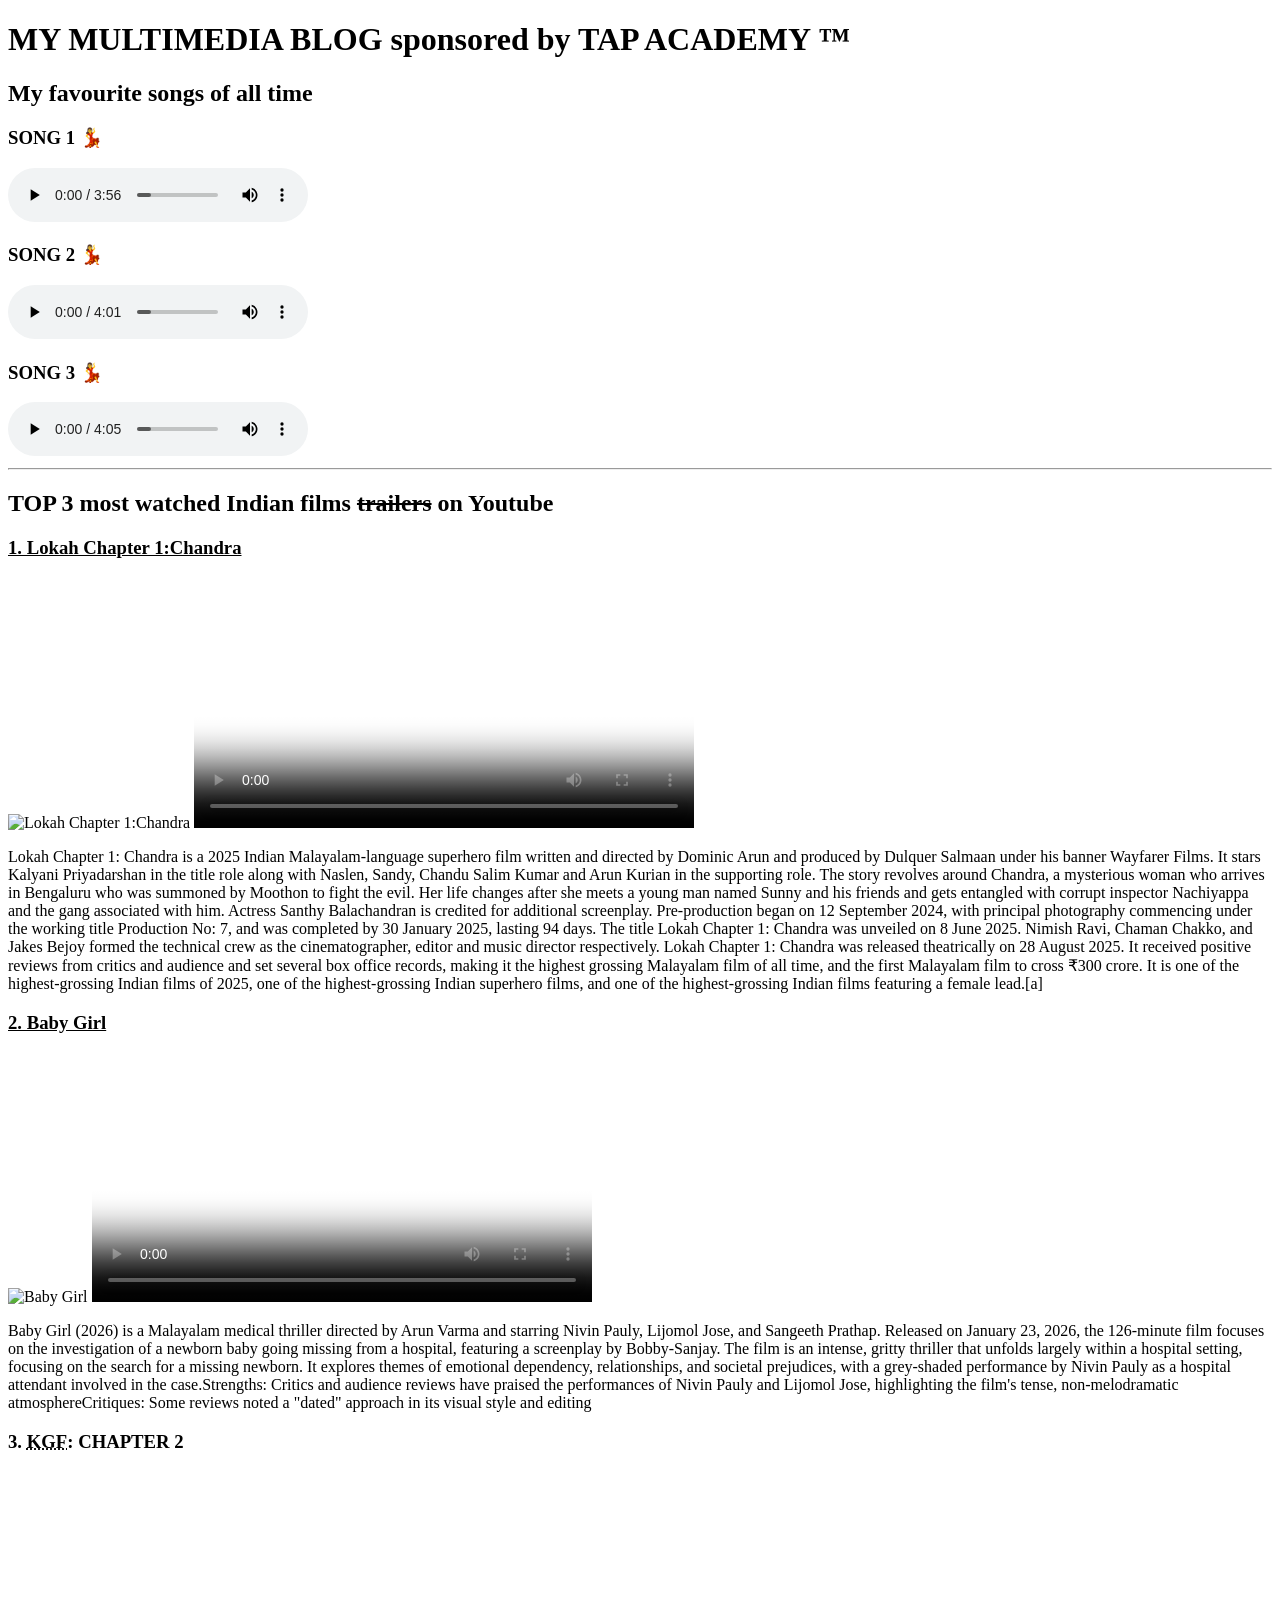
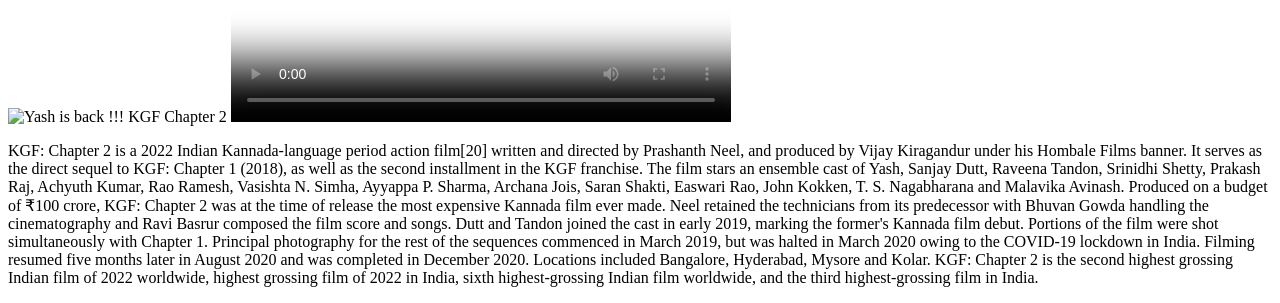
==== final-html/project1.html @ de3b4321 "changes" ====
<!doctype html>
<html lang="en">
  <head>
    <meta charset="UTF-8" />
    <meta name="viewport" content="width=device-width, initial-scale=1.0" />
    <title>Multimedia blog </title>
    <link rel="icon" href="https://img.fortawesome.com/1ce05b4b/start-illustration.svg">
  </head>
  <body>
    <h1>MY MULTIMEDIA BLOG sponsored by TAP ACADEMY &trade;</h1>
    <h2>My favourite songs of all time</h2>
    <h3>SONG 1 &#128131;</h3>
    <audio src="./assets/Delulu Delulu - Video  Athi Bheekara Kaamukan  Fejo  Bibin Ashok  Lukman  Drishya.mp3" controls></audio>
    <h3>SONG 2 &#128131;</h3>
    <audio src="./assets/ARJN x KDS x FIFTY4 x RONN - KALYANI [ Official Lyrical Video ].mp3 " controls></audio>
    <h3>SONG 3 &#128131;</h3>
    <audio src="./assets/Oorum Blood Movie Version  Dude  Pradeep R, Mamitha  @SaiAbhyankkar Keerthiswaran  Paal Dabba.mp3" controls></audio>
    <hr>
    <h2>TOP 3 most watched Indian films <del>trailers</del> on Youtube</h2>
    <h3><u>1. Lokah Chapter 1:Chandra</u></h3>
    <img src="https://preview.redd.it/lokah-chapter-1-chandra-poster-v0-oa27qehe31ff1.jpeg?auto=webp&s=0c7976c2313fd276a52c028b73bf9ea4bd4cc1c9 " alt="Lokah Chapter 1:Chandra" height="250" width="250" />
    <video src="./assets/videoplayback.mp4" controls height="250" poster="https://filminformation.com/wp-content/uploads/2025/09/lokah-chandra.jpeg"></video>
    <p>Lokah Chapter 1: Chandra is a 2025 Indian Malayalam-language superhero film written and directed by Dominic Arun and produced by Dulquer Salmaan under his banner Wayfarer Films. It stars Kalyani Priyadarshan in the title role along with Naslen, Sandy, Chandu Salim Kumar and Arun Kurian in the supporting role. The story revolves around Chandra, a mysterious 
      woman who arrives in Bengaluru who was summoned by Moothon to fight the evil. Her life changes after she meets a young man named Sunny and his friends and gets entangled with corrupt inspector Nachiyappa and the gang associated with him. Actress Santhy Balachandran is credited for additional screenplay.
Pre-production began on 12 September 2024, with principal photography commencing under the working title Production No: 7, and was completed by 30 January 2025, lasting 94 days. The title Lokah Chapter 1: Chandra was unveiled on 8 June 2025. Nimish Ravi, Chaman Chakko, and Jakes Bejoy formed the technical crew as the cinematographer, editor and music director respectively.
Lokah Chapter 1: Chandra was released theatrically on 28 August 2025. It received positive reviews from critics and audience and set several box office records, making it the highest grossing Malayalam film of all time, and the first Malayalam film to cross ₹300 crore. It is one of the highest-grossing Indian films of 2025, one of the highest-grossing Indian superhero films, 
 and one of the highest-grossing Indian films featuring a female lead.[a]</p>
 <h3><ins>2. Baby Girl</ins></h3>
 <img src="https://m.media-amazon.com/images/M/MV5BYmZkMTg0ODItOGRkOS00YjZjLWFiMDctNWFkYjZlNmMwMmFjXkEyXkFqcGc@._V1_FMjpg_UX1000_.jpg" alt="Baby Girl" height="250" width="250">
 <video src="./assets/videoplayback (1).mp4" controls height="250" loop poster="https://i.ytimg.com/vi/2Ser3Ljyj0Y/maxresdefault.jpg"></video>
<p>Baby Girl (2026) is a Malayalam medical thriller directed by Arun Varma and starring Nivin Pauly, Lijomol Jose, and Sangeeth Prathap. Released on January 23, 2026, the 126-minute film focuses on the investigation of a newborn baby going missing from a hospital,
   featuring a screenplay by Bobby-Sanjay. The film is an intense, gritty thriller that unfolds largely within a hospital setting, focusing on the search for a missing newborn. It explores themes of emotional dependency, relationships, and societal prejudices,
    with a grey-shaded performance by Nivin Pauly as a hospital attendant involved in the case.Strengths: Critics and audience reviews have praised the performances of Nivin Pauly and Lijomol Jose, highlighting the film's tense, non-melodramatic atmosphereCritiques: Some reviews noted a "dated" approach in its visual style and editing </p>
 <h3>3. <abbr title="Kolar Gold Fields">KGF</abbr>: CHAPTER 2 </h3>
  <img src="https://m.media-amazon.com/images/S/pv-target-images/dbe30e1e25813a698e0da679a5968c380bd2d1b4e6966394d4c964c6b3301896.jpg" alt="Yash is back !!! KGF Chapter 2" height="250" width="250">
  <video src="./assets/kgf.mp4"controls autoplay poster="https://encrypted-tbn0.gstatic.com/images?q=tbn:ANd9GcREaoR3qr96SqAYpCwoWtTc72fKIf63hSuUTg&s" height="250"></video>
 <p>KGF: Chapter 2 is a 2022 Indian Kannada-language period action film[20] written and directed by Prashanth Neel, and produced by Vijay Kiragandur under his Hombale Films banner. It serves as the direct sequel to KGF: Chapter 1 (2018), as well as the second installment in the KGF franchise. The film stars an ensemble cast of Yash, Sanjay Dutt, Raveena Tandon, Srinidhi Shetty, Prakash Raj, Achyuth Kumar, Rao Ramesh, Vasishta N. Simha, Ayyappa P. Sharma, Archana Jois, Saran Shakti, Easwari Rao, John Kokken, T. S. Nagabharana and Malavika Avinash.
  Produced on a budget of ₹100 crore, KGF: Chapter 2 was at the time of release the most expensive Kannada film ever made. Neel retained the technicians from its predecessor with Bhuvan Gowda handling the cinematography and Ravi Basrur composed the film score and songs. Dutt and Tandon joined the cast in early 2019, marking the former's Kannada film debut. Portions of the film were shot simultaneously with Chapter 1.
   Principal photography for the rest of the sequences commenced in March 2019, but was halted in March 2020 owing to the COVID-19 lockdown in India. Filming resumed five months later in August 2020 and was completed in December 2020. Locations included Bangalore, Hyderabad, Mysore and Kolar.
   KGF: Chapter 2 is the second highest grossing Indian film of 2022 worldwide, highest grossing film of 2022 in India, sixth highest-grossing Indian film worldwide, and the third highest-grossing film in India.</p>

</body>


</html>
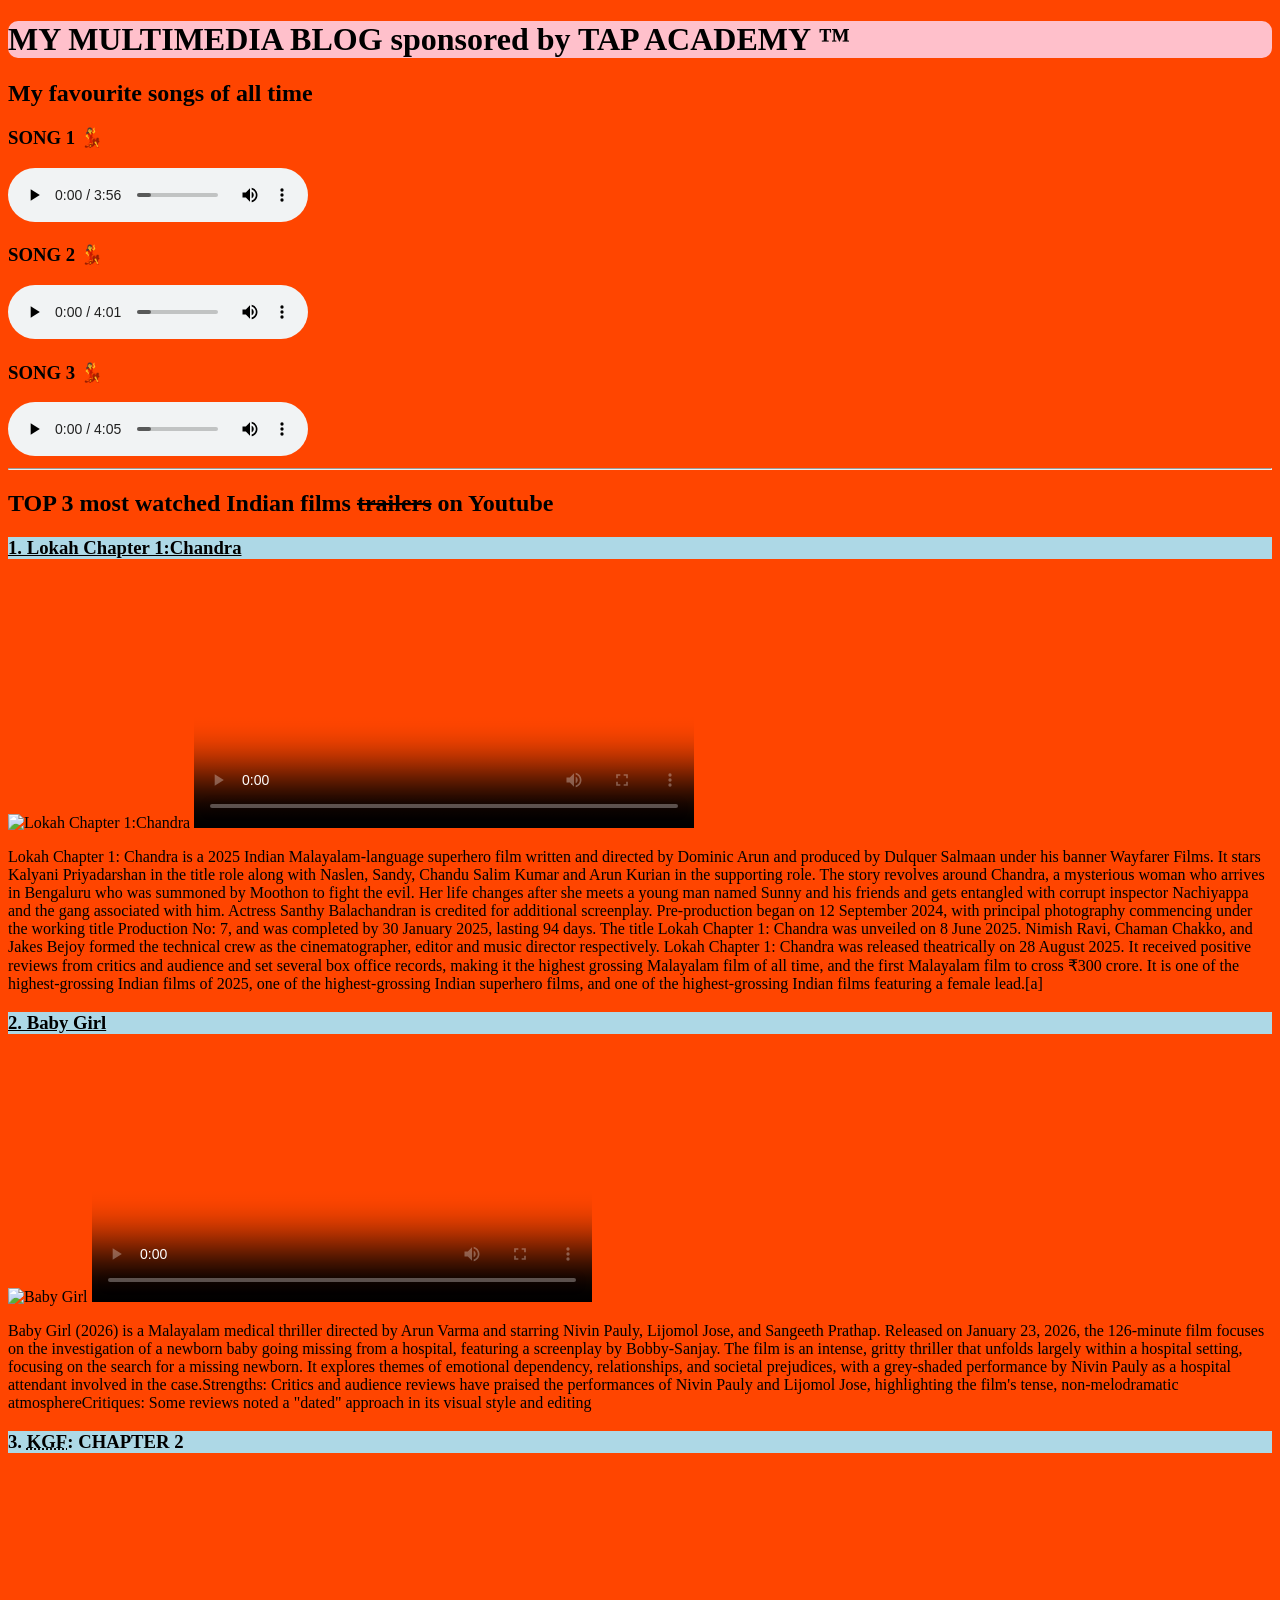
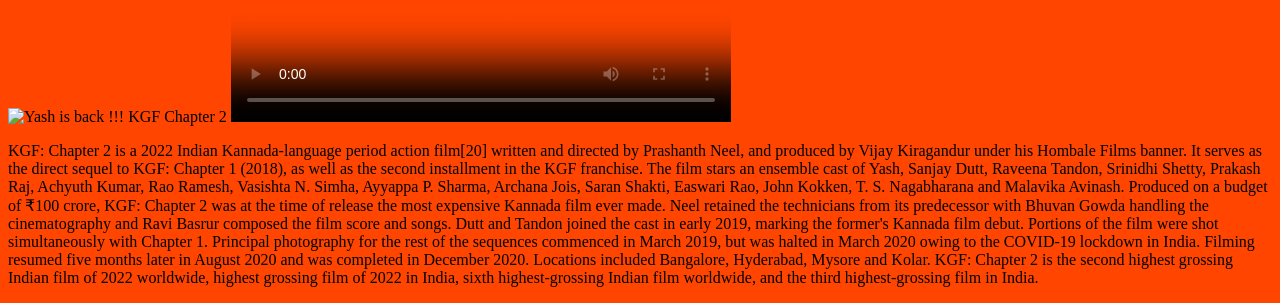
==== commit b8d82f77: "changed" ====
--- a/final-html/project1.html
+++ b/final-html/project1.html
@@ -5,9 +5,10 @@
     <meta name="viewport" content="width=device-width, initial-scale=1.0" />
     <title>Multimedia blog </title>
     <link rel="icon" href="https://img.fortawesome.com/1ce05b4b/start-illustration.svg">
+    <link rel="stylesheet" href="/css_styles/project1.css" />
   </head>
   <body>
-    <h1>MY MULTIMEDIA BLOG sponsored by TAP ACADEMY &trade;</h1>
+    <h1> MY MULTIMEDIA BLOG sponsored by TAP ACADEMY &trade;</h1>
     <h2>My favourite songs of all time</h2>
     <h3>SONG 1 &#128131;</h3>
     <audio src="./assets/Delulu Delulu - Video  Athi Bheekara Kaamukan  Fejo  Bibin Ashok  Lukman  Drishya.mp3" controls></audio>
@@ -17,21 +18,21 @@
     <audio src="./assets/Oorum Blood Movie Version  Dude  Pradeep R, Mamitha  @SaiAbhyankkar Keerthiswaran  Paal Dabba.mp3" controls></audio>
     <hr>
     <h2>TOP 3 most watched Indian films <del>trailers</del> on Youtube</h2>
-    <h3><u>1. Lokah Chapter 1:Chandra</u></h3>
+    <h3 class="movie_title"><u>1. Lokah Chapter 1:Chandra</u></h3>
     <img src="https://preview.redd.it/lokah-chapter-1-chandra-poster-v0-oa27qehe31ff1.jpeg?auto=webp&s=0c7976c2313fd276a52c028b73bf9ea4bd4cc1c9 " alt="Lokah Chapter 1:Chandra" height="250" width="250" />
-    <video src="./assets/videoplayback.mp4" controls height="250" poster="https://filminformation.com/wp-content/uploads/2025/09/lokah-chandra.jpeg"></video>
+    <video src="./assets/lokah.mp4" controls height="250" poster="https://filminformation.com/wp-content/uploads/2025/09/lokah-chandra.jpeg"></video>
     <p>Lokah Chapter 1: Chandra is a 2025 Indian Malayalam-language superhero film written and directed by Dominic Arun and produced by Dulquer Salmaan under his banner Wayfarer Films. It stars Kalyani Priyadarshan in the title role along with Naslen, Sandy, Chandu Salim Kumar and Arun Kurian in the supporting role. The story revolves around Chandra, a mysterious 
       woman who arrives in Bengaluru who was summoned by Moothon to fight the evil. Her life changes after she meets a young man named Sunny and his friends and gets entangled with corrupt inspector Nachiyappa and the gang associated with him. Actress Santhy Balachandran is credited for additional screenplay.
 Pre-production began on 12 September 2024, with principal photography commencing under the working title Production No: 7, and was completed by 30 January 2025, lasting 94 days. The title Lokah Chapter 1: Chandra was unveiled on 8 June 2025. Nimish Ravi, Chaman Chakko, and Jakes Bejoy formed the technical crew as the cinematographer, editor and music director respectively.
 Lokah Chapter 1: Chandra was released theatrically on 28 August 2025. It received positive reviews from critics and audience and set several box office records, making it the highest grossing Malayalam film of all time, and the first Malayalam film to cross ₹300 crore. It is one of the highest-grossing Indian films of 2025, one of the highest-grossing Indian superhero films, 
  and one of the highest-grossing Indian films featuring a female lead.[a]</p>
- <h3><ins>2. Baby Girl</ins></h3>
+ <h3 class="movie_title"><ins>2. Baby Girl</ins></h3>
  <img src="https://m.media-amazon.com/images/M/MV5BYmZkMTg0ODItOGRkOS00YjZjLWFiMDctNWFkYjZlNmMwMmFjXkEyXkFqcGc@._V1_FMjpg_UX1000_.jpg" alt="Baby Girl" height="250" width="250">
- <video src="./assets/videoplayback (1).mp4" controls height="250" loop poster="https://i.ytimg.com/vi/2Ser3Ljyj0Y/maxresdefault.jpg"></video>
+ <video src="./assets/babygirl.mp4" controls height="250" loop poster="https://i.ytimg.com/vi/2Ser3Ljyj0Y/maxresdefault.jpg"></video>
 <p>Baby Girl (2026) is a Malayalam medical thriller directed by Arun Varma and starring Nivin Pauly, Lijomol Jose, and Sangeeth Prathap. Released on January 23, 2026, the 126-minute film focuses on the investigation of a newborn baby going missing from a hospital,
    featuring a screenplay by Bobby-Sanjay. The film is an intense, gritty thriller that unfolds largely within a hospital setting, focusing on the search for a missing newborn. It explores themes of emotional dependency, relationships, and societal prejudices,
     with a grey-shaded performance by Nivin Pauly as a hospital attendant involved in the case.Strengths: Critics and audience reviews have praised the performances of Nivin Pauly and Lijomol Jose, highlighting the film's tense, non-melodramatic atmosphereCritiques: Some reviews noted a "dated" approach in its visual style and editing </p>
- <h3>3. <abbr title="Kolar Gold Fields">KGF</abbr>: CHAPTER 2 </h3>
+ <h3 class="movie_title">3. <abbr title="Kolar Gold Fields">KGF</abbr>: CHAPTER 2 </h3>
   <img src="https://m.media-amazon.com/images/S/pv-target-images/dbe30e1e25813a698e0da679a5968c380bd2d1b4e6966394d4c964c6b3301896.jpg" alt="Yash is back !!! KGF Chapter 2" height="250" width="250">
   <video src="./assets/kgf.mp4"controls autoplay poster="https://encrypted-tbn0.gstatic.com/images?q=tbn:ANd9GcREaoR3qr96SqAYpCwoWtTc72fKIf63hSuUTg&s" height="250"></video>
  <p>KGF: Chapter 2 is a 2022 Indian Kannada-language period action film[20] written and directed by Prashanth Neel, and produced by Vijay Kiragandur under his Hombale Films banner. It serves as the direct sequel to KGF: Chapter 1 (2018), as well as the second installment in the KGF franchise. The film stars an ensemble cast of Yash, Sanjay Dutt, Raveena Tandon, Srinidhi Shetty, Prakash Raj, Achyuth Kumar, Rao Ramesh, Vasishta N. Simha, Ayyappa P. Sharma, Archana Jois, Saran Shakti, Easwari Rao, John Kokken, T. S. Nagabharana and Malavika Avinash.
--- a/css_styles/project1.css
+++ b/css_styles/project1.css
@@ -0,0 +1,10 @@
+body{
+    background-color: orangered;
+}
+h1{
+    background-color: pink;
+    border-radius: 10px;
+}
+.movie_title{
+    background-color: lightblue;
+}
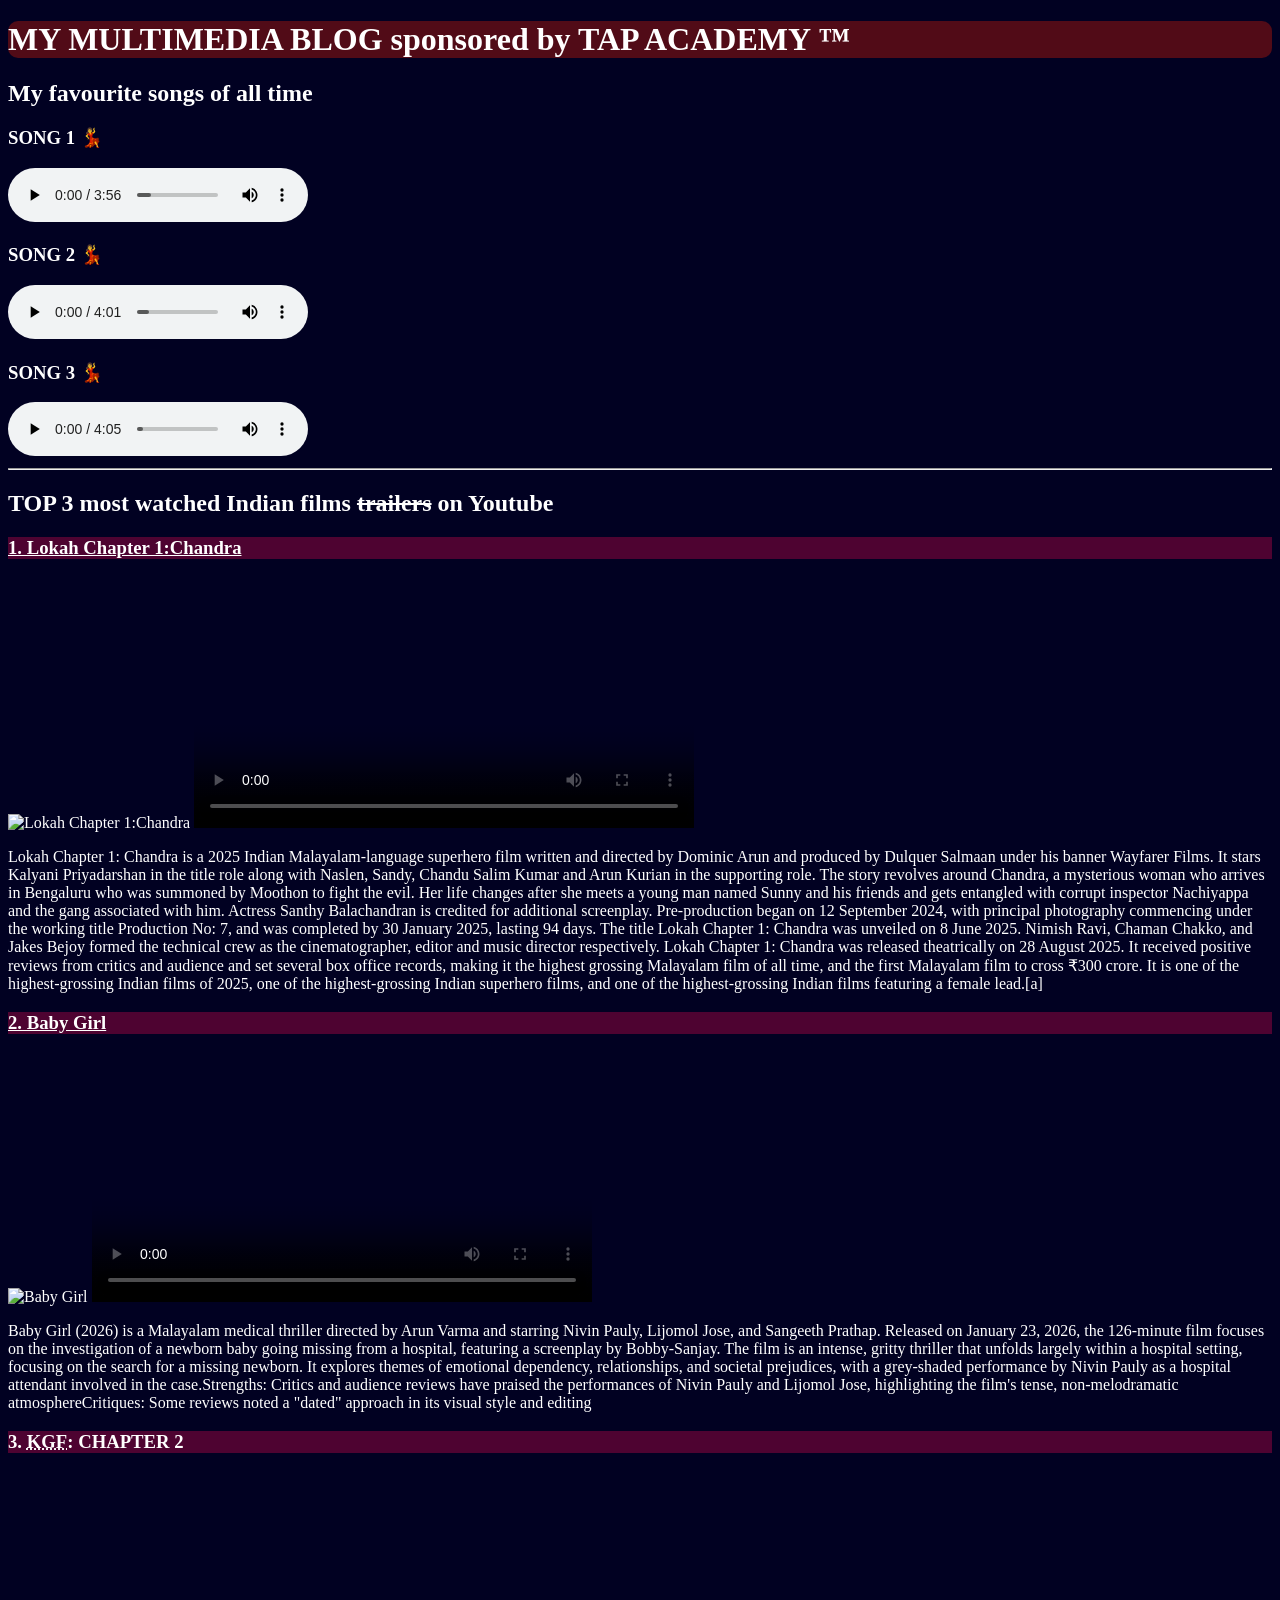
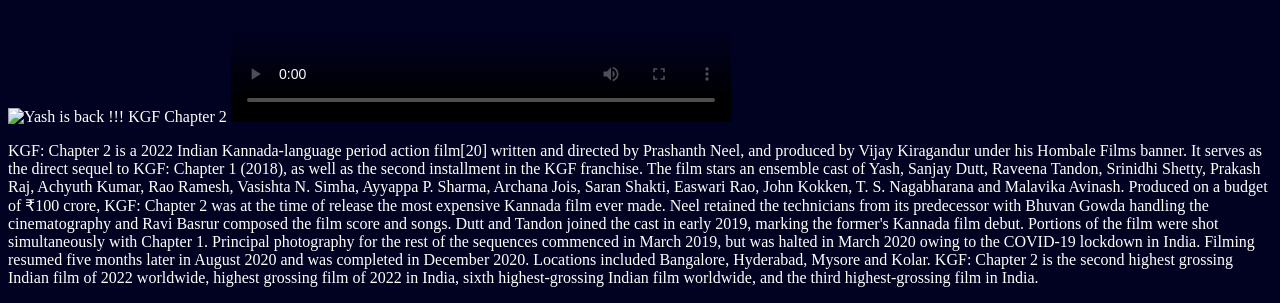
==== commit dcb3337e: "finall" ====
--- a/final-html/project1.html
+++ b/final-html/project1.html
@@ -3,44 +3,123 @@
   <head>
     <meta charset="UTF-8" />
     <meta name="viewport" content="width=device-width, initial-scale=1.0" />
-    <title>Multimedia blog </title>
-    <link rel="icon" href="https://img.fortawesome.com/1ce05b4b/start-illustration.svg">
+    <title>Multimedia blog</title>
+    <link
+      rel="icon"
+      href="https://img.fortawesome.com/1ce05b4b/start-illustration.svg"
+    />
     <link rel="stylesheet" href="/css_styles/project1.css" />
   </head>
   <body>
-    <h1> MY MULTIMEDIA BLOG sponsored by TAP ACADEMY &trade;</h1>
+    <h1>MY MULTIMEDIA BLOG sponsored by TAP ACADEMY &trade;</h1>
     <h2>My favourite songs of all time</h2>
     <h3>SONG 1 &#128131;</h3>
-    <audio src="./assets/Delulu Delulu - Video  Athi Bheekara Kaamukan  Fejo  Bibin Ashok  Lukman  Drishya.mp3" controls></audio>
+    <audio src="./assets/delulu.mp3" controls></audio>
     <h3>SONG 2 &#128131;</h3>
-    <audio src="./assets/ARJN x KDS x FIFTY4 x RONN - KALYANI [ Official Lyrical Video ].mp3 " controls></audio>
+    <audio src="./assets/kalyani.mp3" controls></audio>
     <h3>SONG 3 &#128131;</h3>
-    <audio src="./assets/Oorum Blood Movie Version  Dude  Pradeep R, Mamitha  @SaiAbhyankkar Keerthiswaran  Paal Dabba.mp3" controls></audio>
-    <hr>
+    <audio src="./assets/oorum blood.mp3" controls></audio>
+    <hr />
     <h2>TOP 3 most watched Indian films <del>trailers</del> on Youtube</h2>
     <h3 class="movie_title"><u>1. Lokah Chapter 1:Chandra</u></h3>
-    <img src="https://preview.redd.it/lokah-chapter-1-chandra-poster-v0-oa27qehe31ff1.jpeg?auto=webp&s=0c7976c2313fd276a52c028b73bf9ea4bd4cc1c9 " alt="Lokah Chapter 1:Chandra" height="250" width="250" />
-    <video src="./assets/lokah.mp4" controls height="250" poster="https://filminformation.com/wp-content/uploads/2025/09/lokah-chandra.jpeg"></video>
-    <p>Lokah Chapter 1: Chandra is a 2025 Indian Malayalam-language superhero film written and directed by Dominic Arun and produced by Dulquer Salmaan under his banner Wayfarer Films. It stars Kalyani Priyadarshan in the title role along with Naslen, Sandy, Chandu Salim Kumar and Arun Kurian in the supporting role. The story revolves around Chandra, a mysterious 
-      woman who arrives in Bengaluru who was summoned by Moothon to fight the evil. Her life changes after she meets a young man named Sunny and his friends and gets entangled with corrupt inspector Nachiyappa and the gang associated with him. Actress Santhy Balachandran is credited for additional screenplay.
-Pre-production began on 12 September 2024, with principal photography commencing under the working title Production No: 7, and was completed by 30 January 2025, lasting 94 days. The title Lokah Chapter 1: Chandra was unveiled on 8 June 2025. Nimish Ravi, Chaman Chakko, and Jakes Bejoy formed the technical crew as the cinematographer, editor and music director respectively.
-Lokah Chapter 1: Chandra was released theatrically on 28 August 2025. It received positive reviews from critics and audience and set several box office records, making it the highest grossing Malayalam film of all time, and the first Malayalam film to cross ₹300 crore. It is one of the highest-grossing Indian films of 2025, one of the highest-grossing Indian superhero films, 
- and one of the highest-grossing Indian films featuring a female lead.[a]</p>
- <h3 class="movie_title"><ins>2. Baby Girl</ins></h3>
- <img src="https://m.media-amazon.com/images/M/MV5BYmZkMTg0ODItOGRkOS00YjZjLWFiMDctNWFkYjZlNmMwMmFjXkEyXkFqcGc@._V1_FMjpg_UX1000_.jpg" alt="Baby Girl" height="250" width="250">
- <video src="./assets/babygirl.mp4" controls height="250" loop poster="https://i.ytimg.com/vi/2Ser3Ljyj0Y/maxresdefault.jpg"></video>
-<p>Baby Girl (2026) is a Malayalam medical thriller directed by Arun Varma and starring Nivin Pauly, Lijomol Jose, and Sangeeth Prathap. Released on January 23, 2026, the 126-minute film focuses on the investigation of a newborn baby going missing from a hospital,
-   featuring a screenplay by Bobby-Sanjay. The film is an intense, gritty thriller that unfolds largely within a hospital setting, focusing on the search for a missing newborn. It explores themes of emotional dependency, relationships, and societal prejudices,
-    with a grey-shaded performance by Nivin Pauly as a hospital attendant involved in the case.Strengths: Critics and audience reviews have praised the performances of Nivin Pauly and Lijomol Jose, highlighting the film's tense, non-melodramatic atmosphereCritiques: Some reviews noted a "dated" approach in its visual style and editing </p>
- <h3 class="movie_title">3. <abbr title="Kolar Gold Fields">KGF</abbr>: CHAPTER 2 </h3>
-  <img src="https://m.media-amazon.com/images/S/pv-target-images/dbe30e1e25813a698e0da679a5968c380bd2d1b4e6966394d4c964c6b3301896.jpg" alt="Yash is back !!! KGF Chapter 2" height="250" width="250">
-  <video src="./assets/kgf.mp4"controls autoplay poster="https://encrypted-tbn0.gstatic.com/images?q=tbn:ANd9GcREaoR3qr96SqAYpCwoWtTc72fKIf63hSuUTg&s" height="250"></video>
- <p>KGF: Chapter 2 is a 2022 Indian Kannada-language period action film[20] written and directed by Prashanth Neel, and produced by Vijay Kiragandur under his Hombale Films banner. It serves as the direct sequel to KGF: Chapter 1 (2018), as well as the second installment in the KGF franchise. The film stars an ensemble cast of Yash, Sanjay Dutt, Raveena Tandon, Srinidhi Shetty, Prakash Raj, Achyuth Kumar, Rao Ramesh, Vasishta N. Simha, Ayyappa P. Sharma, Archana Jois, Saran Shakti, Easwari Rao, John Kokken, T. S. Nagabharana and Malavika Avinash.
-  Produced on a budget of ₹100 crore, KGF: Chapter 2 was at the time of release the most expensive Kannada film ever made. Neel retained the technicians from its predecessor with Bhuvan Gowda handling the cinematography and Ravi Basrur composed the film score and songs. Dutt and Tandon joined the cast in early 2019, marking the former's Kannada film debut. Portions of the film were shot simultaneously with Chapter 1.
-   Principal photography for the rest of the sequences commenced in March 2019, but was halted in March 2020 owing to the COVID-19 lockdown in India. Filming resumed five months later in August 2020 and was completed in December 2020. Locations included Bangalore, Hyderabad, Mysore and Kolar.
-   KGF: Chapter 2 is the second highest grossing Indian film of 2022 worldwide, highest grossing film of 2022 in India, sixth highest-grossing Indian film worldwide, and the third highest-grossing film in India.</p>
-
-</body>
-
-
+    <img
+      src="https://preview.redd.it/lokah-chapter-1-chandra-poster-v0-oa27qehe31ff1.jpeg?auto=webp&s=0c7976c2313fd276a52c028b73bf9ea4bd4cc1c9 "
+      alt="Lokah Chapter 1:Chandra"
+      height="250"
+      width="250"
+    />
+    <video
+      src="./assets/lokah.mp4"
+      controls
+      height="250"
+      poster="https://filminformation.com/wp-content/uploads/2025/09/lokah-chandra.jpeg"
+    ></video>
+    <p>
+      Lokah Chapter 1: Chandra is a 2025 Indian Malayalam-language superhero
+      film written and directed by Dominic Arun and produced by Dulquer Salmaan
+      under his banner Wayfarer Films. It stars Kalyani Priyadarshan in the
+      title role along with Naslen, Sandy, Chandu Salim Kumar and Arun Kurian in
+      the supporting role. The story revolves around Chandra, a mysterious woman
+      who arrives in Bengaluru who was summoned by Moothon to fight the evil.
+      Her life changes after she meets a young man named Sunny and his friends
+      and gets entangled with corrupt inspector Nachiyappa and the gang
+      associated with him. Actress Santhy Balachandran is credited for
+      additional screenplay. Pre-production began on 12 September 2024, with
+      principal photography commencing under the working title Production No: 7,
+      and was completed by 30 January 2025, lasting 94 days. The title Lokah
+      Chapter 1: Chandra was unveiled on 8 June 2025. Nimish Ravi, Chaman
+      Chakko, and Jakes Bejoy formed the technical crew as the cinematographer,
+      editor and music director respectively. Lokah Chapter 1: Chandra was
+      released theatrically on 28 August 2025. It received positive reviews from
+      critics and audience and set several box office records, making it the
+      highest grossing Malayalam film of all time, and the first Malayalam film
+      to cross ₹300 crore. It is one of the highest-grossing Indian films of
+      2025, one of the highest-grossing Indian superhero films, and one of the
+      highest-grossing Indian films featuring a female lead.[a]
+    </p>
+    <h3 class="movie_title"><ins>2. Baby Girl</ins></h3>
+    <img
+      src="https://m.media-amazon.com/images/M/MV5BYmZkMTg0ODItOGRkOS00YjZjLWFiMDctNWFkYjZlNmMwMmFjXkEyXkFqcGc@._V1_FMjpg_UX1000_.jpg"
+      alt="Baby Girl"
+      height="250"
+      width="250"
+    />
+    <video
+      src="./assets/babygirl.mp4"
+      controls
+      height="250"
+      loop
+      poster="https://i.ytimg.com/vi/2Ser3Ljyj0Y/maxresdefault.jpg"
+    ></video>
+    <p>
+      Baby Girl (2026) is a Malayalam medical thriller directed by Arun Varma
+      and starring Nivin Pauly, Lijomol Jose, and Sangeeth Prathap. Released on
+      January 23, 2026, the 126-minute film focuses on the investigation of a
+      newborn baby going missing from a hospital, featuring a screenplay by
+      Bobby-Sanjay. The film is an intense, gritty thriller that unfolds largely
+      within a hospital setting, focusing on the search for a missing newborn.
+      It explores themes of emotional dependency, relationships, and societal
+      prejudices, with a grey-shaded performance by Nivin Pauly as a hospital
+      attendant involved in the case.Strengths: Critics and audience reviews
+      have praised the performances of Nivin Pauly and Lijomol Jose,
+      highlighting the film's tense, non-melodramatic atmosphereCritiques: Some
+      reviews noted a "dated" approach in its visual style and editing
+    </p>
+    <h3 class="movie_title">3. <abbr title="Kolar Gold Fields">KGF</abbr>: CHAPTER 2</h3>
+    <img
+      src="https://m.media-amazon.com/images/S/pv-target-images/dbe30e1e25813a698e0da679a5968c380bd2d1b4e6966394d4c964c6b3301896.jpg"
+      alt="Yash is back !!! KGF Chapter 2"
+      height="250"
+      width="250"
+    />
+    <video
+      src="./assets/kgf.mp4"
+      controls
+      poster="https://encrypted-tbn0.gstatic.com/images?q=tbn:ANd9GcREaoR3qr96SqAYpCwoWtTc72fKIf63hSuUTg&s"
+      height="250"
+    ></video>
+    <p>
+      KGF: Chapter 2 is a 2022 Indian Kannada-language period action film[20]
+      written and directed by Prashanth Neel, and produced by Vijay Kiragandur
+      under his Hombale Films banner. It serves as the direct sequel to KGF:
+      Chapter 1 (2018), as well as the second installment in the KGF franchise.
+      The film stars an ensemble cast of Yash, Sanjay Dutt, Raveena Tandon,
+      Srinidhi Shetty, Prakash Raj, Achyuth Kumar, Rao Ramesh, Vasishta N.
+      Simha, Ayyappa P. Sharma, Archana Jois, Saran Shakti, Easwari Rao, John
+      Kokken, T. S. Nagabharana and Malavika Avinash. Produced on a budget of
+      ₹100 crore, KGF: Chapter 2 was at the time of release the most expensive
+      Kannada film ever made. Neel retained the technicians from its predecessor
+      with Bhuvan Gowda handling the cinematography and Ravi Basrur composed the
+      film score and songs. Dutt and Tandon joined the cast in early 2019,
+      marking the former's Kannada film debut. Portions of the film were shot
+      simultaneously with Chapter 1. Principal photography for the rest of the
+      sequences commenced in March 2019, but was halted in March 2020 owing to
+      the COVID-19 lockdown in India. Filming resumed five months later in
+      August 2020 and was completed in December 2020. Locations included
+      Bangalore, Hyderabad, Mysore and Kolar. KGF: Chapter 2 is the second
+      highest grossing Indian film of 2022 worldwide, highest grossing film of
+      2022 in India, sixth highest-grossing Indian film worldwide, and the third
+      highest-grossing film in India.
+    </p>
+  </body>
 </html>
--- a/css_styles/project1.css
+++ b/css_styles/project1.css
@@ -1,10 +1,15 @@
+*{
+    color: white;
+}
+
 body{
-    background-color: orangered;
+    background-color: rgb(1, 1, 34);
 }
 h1{
-    background-color: pink;
+    background-color: rgb(81, 11, 23);
     border-radius: 10px;
 }
 .movie_title{
-    background-color: lightblue;
+    background-color: rgb(78, 3, 49);
+
 }
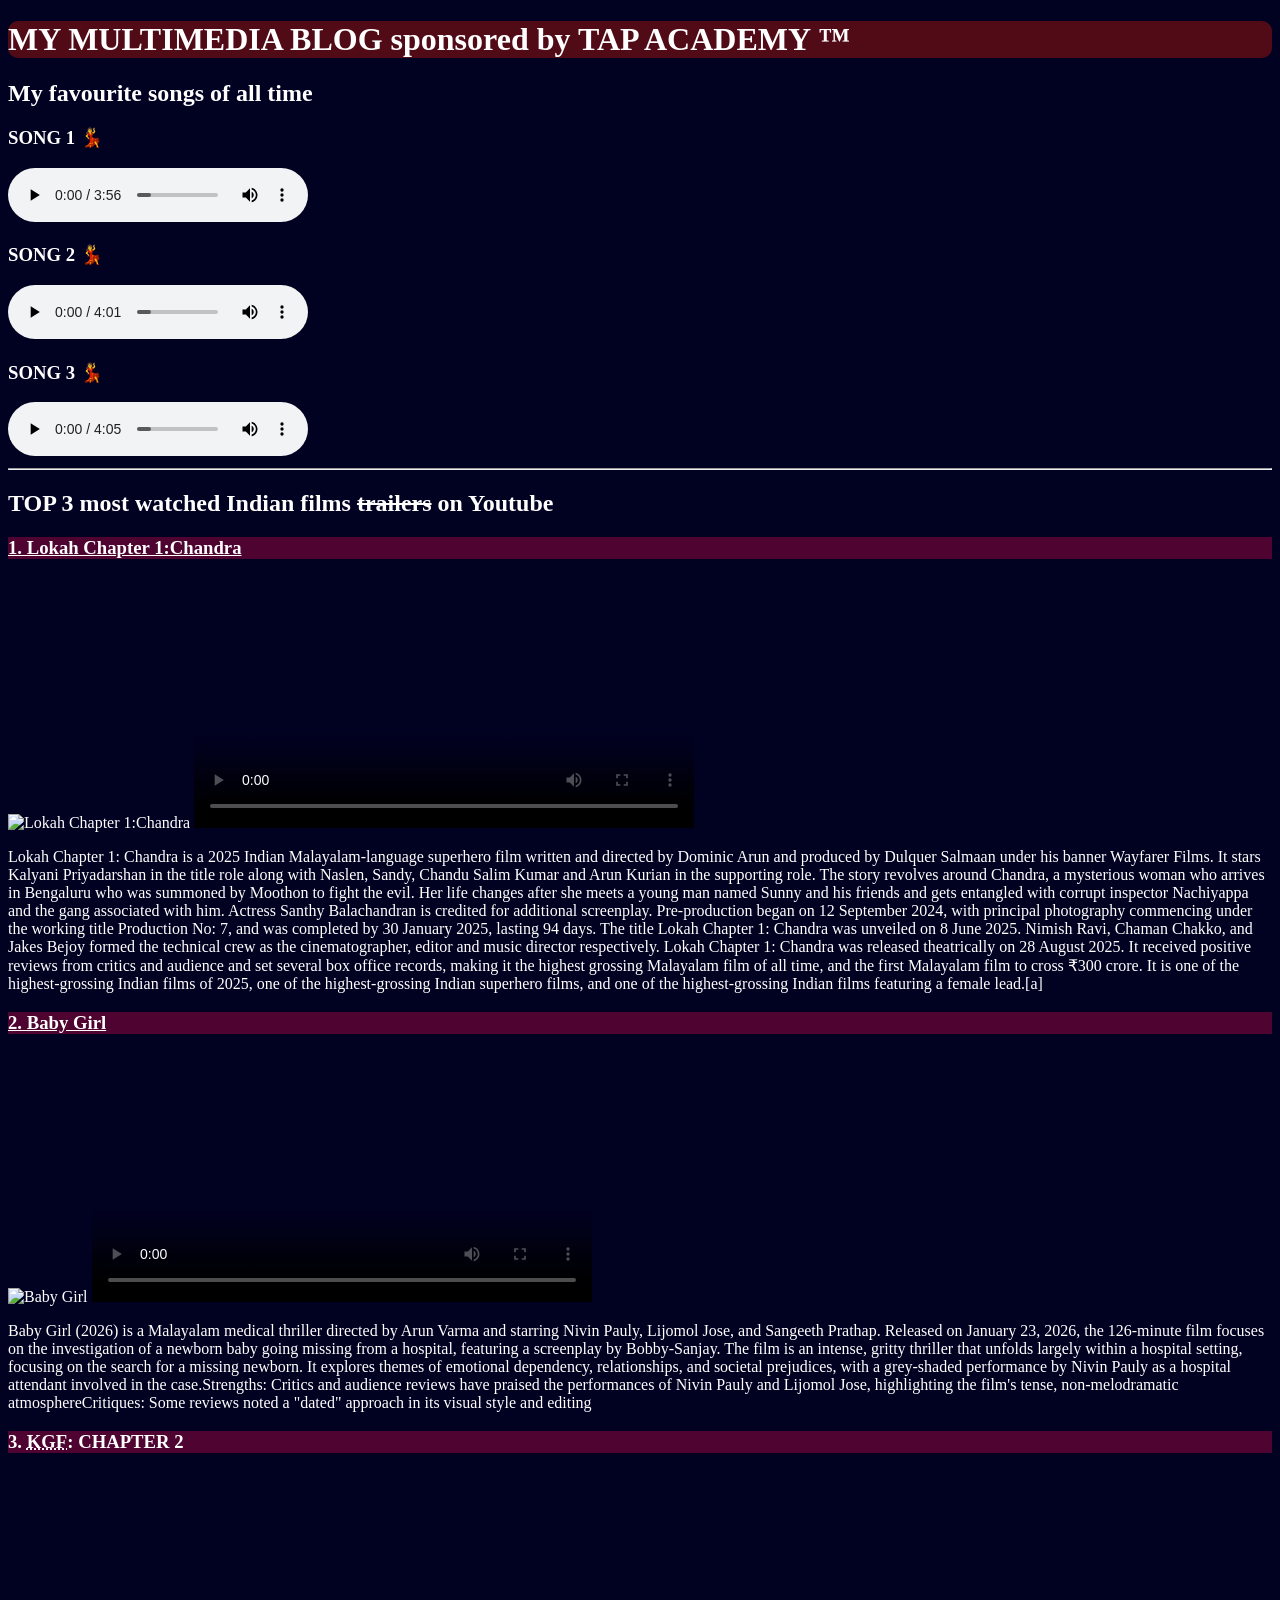
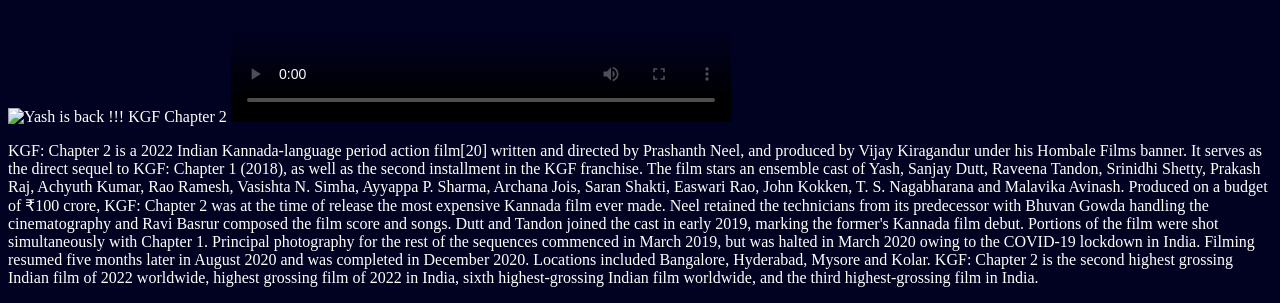
==== commit 930f6937: "ch" ====
--- a/final-html/project1.html
+++ b/final-html/project1.html
@@ -8,7 +8,7 @@
       rel="icon"
       href="https://img.fortawesome.com/1ce05b4b/start-illustration.svg"
     />
-    <link rel="stylesheet" href="/css_styles/project1.css" />
+    <link rel="stylesheet" href="/final-html/css_styles/project1.css" />
   </head>
   <body>
     <h1>MY MULTIMEDIA BLOG sponsored by TAP ACADEMY &trade;</h1>
--- a/final-html/css_styles/project1.css
+++ b/final-html/css_styles/project1.css
@@ -0,0 +1,15 @@
+*{
+    color: white;
+}
+
+body{
+    background-color: rgb(1, 1, 34);
+}
+h1{
+    background-color: rgb(81, 11, 23);
+    border-radius: 10px;
+}
+.movie_title{
+    background-color: rgb(78, 3, 49);
+
+}
